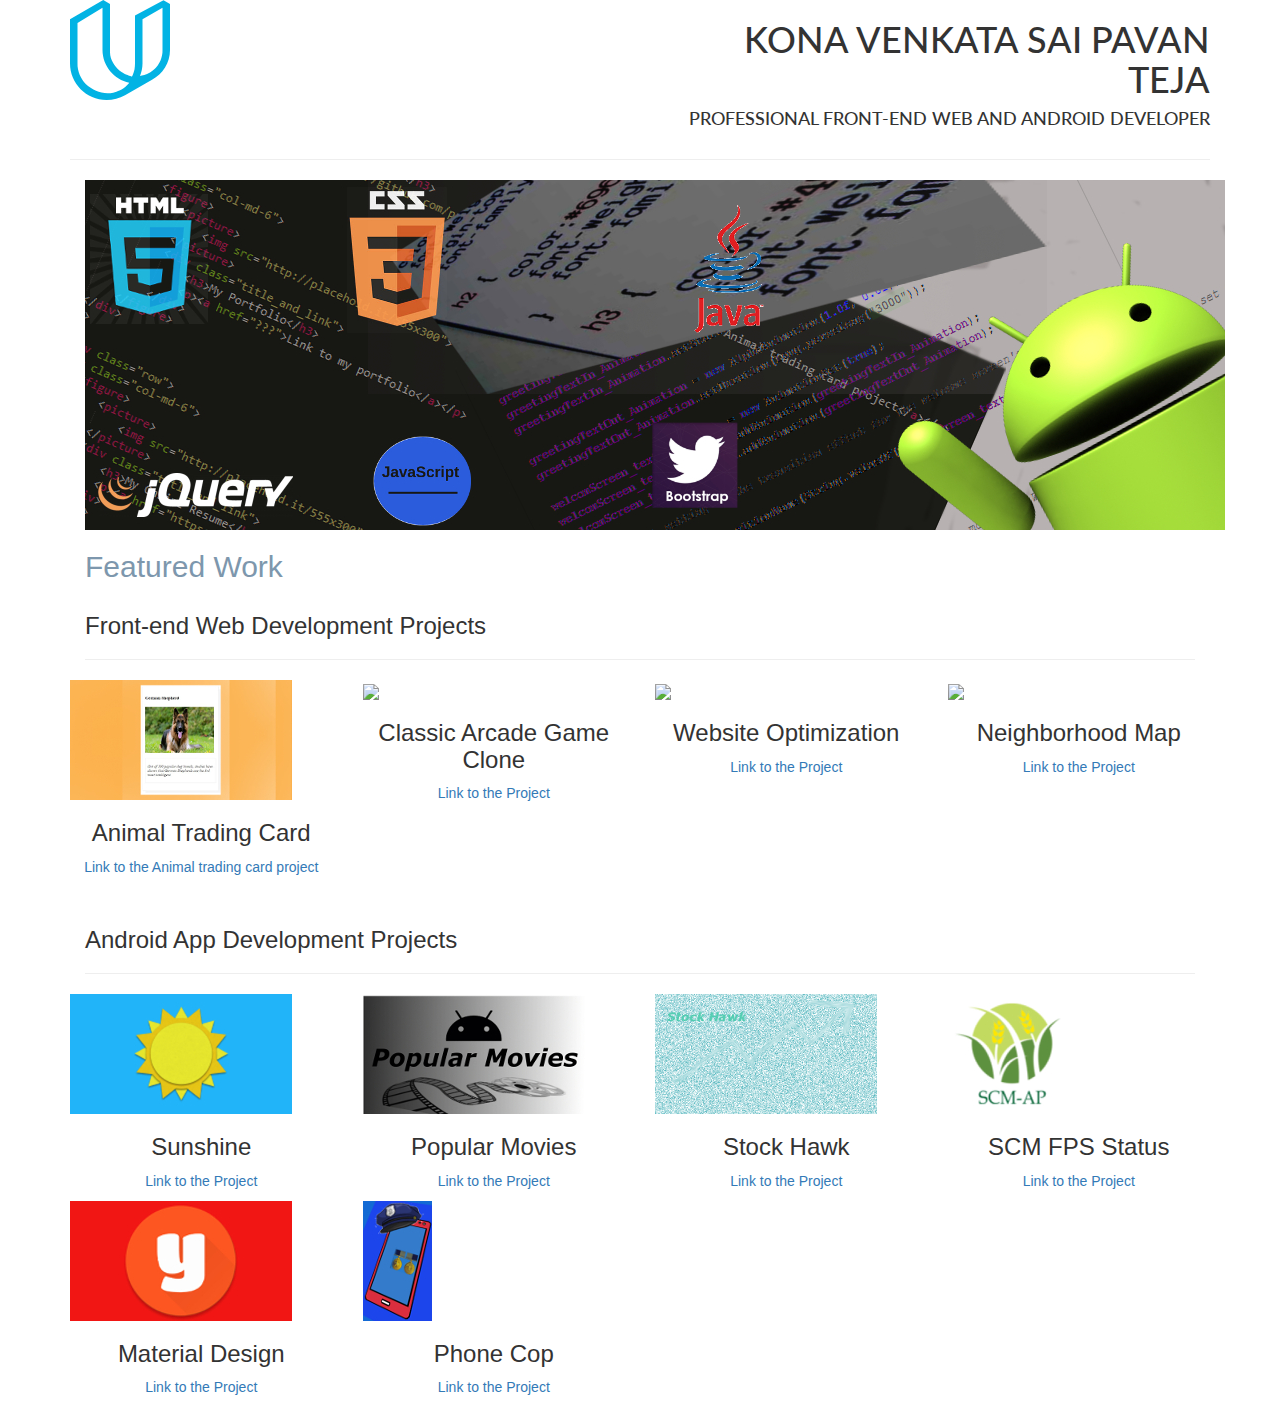
==== portfolio.html @ a53bf049 "initial commit" ====
<!DOCTYPE html>
<html>
<head>
	<title>My Portfolio</title>
	<meta charset="utf-8">
	<link rel="stylesheet" type="text/css" href="css/bootstrap.css">
	<link rel="stylesheet" type="text/css" href="css/myCssStyles.css">
	<link href="https://fonts.googleapis.com/css?family=Lato" rel="stylesheet">
</head>
<body>
	<header>
		<div class="container">
			<div class="row">
				<div class="logo col-md-6">
				     <figure>
				     	<picture>
				     		<img src="images/SVGs/udacity.svg" alt="This is the logo of Udacity Inc.">
				     	</picture>
				     </figure>
				 </div>    
				<div class="my_name_and_skill col-md-6">
					<h1 class="name">Kona Venkata Sai Pavan Teja</h1>
					<h4 class="skill">Professional Front-end Web and Android Developer</h4>
				</div>		
			</div>

			<hr class="line">	

		<section>
			<div class="main_image col-md-12">
				<figure>
					<picture>
						<img src="images/main_image.jpg">
					</picture>
				</figure>
			</div>
		</section>

		<section>
			<header>
				<div class="work_header col-md-12">
					<h2>Featured Work</h2>
				</div>
			</header>
			<hr>

			<section>
				<div class="col-md-12">
						<h3>Front-end Web Development Projects</h3>
						<hr>
				</div>

				<hr>
				<div class="row">
					<div class="col-md-3">
						<figure>
							<picture>
								<img src="images/animal-trading-card-logo.jpg">
							</picture>
							<div class="title_and_link">
								<h3>Animal Trading Card</h3>
								<p><a href="https://github.com/pa1-teja/Animal-trading-cards">Link to the Animal trading card project</a></p>
							</div>	
						</figure>
					</div>

				
						<div class="col-md-3">
							<figure>
								<picture>
									<img src="http://placehold.it/200x150">
								</picture>
									<div class="title_and_link">
										<h3>Classic Arcade Game Clone</h3>
										<p><a href="???">Link to the Project</a></p>
									</div>	
							</figure>
						</div>
					

				
					<div class="col-md-3">
						<figure>
							<picture>
								<img src="http://placehold.it/200x150">
							</picture>
							<div class="title_and_link">
								<h3>Website Optimization</h3>
								<p><a href="???">Link to the Project</a></p>
							</div>	
						</figure>
					</div>

					<div class="col-md-3">
						<figure>
							<picture>
								<img src="http://placehold.it/200x150">
							</picture>
							<div class="title_and_link">
								<h3>Neighborhood Map</h3>
								<p><a href="???">Link to the Project</a></p>
							</div>	
						</figure>
					</div>
					
			</section>


			<section>
				<div class="col-md-12">
						<h3>Android App Development Projects</h3>
						<hr>
				</div>
				<hr>

				<div class="row">
					<div class="col-md-3">
						<figure>
							<picture>
								<img src="images/Sunshine Android app Logo.jpg">
							</picture>
							<div class="title_and_link">
								<h3>Sunshine</h3>
								<p><a href="https://github.com/pa1-teja/SunShine">Link to the Project</a></p>
							</div>	
						</figure>
					</div>

					<div class="col-md-3">
						<figure>
							<picture>
								<img src="images/Popular Movies Android App Logo.jpg">
							</picture>
							<div class="title_and_link">
								<h3>Popular Movies</h3>
								<p><a href="https://github.com/pa1-teja/Popular-Movies">Link to the Project</a></p>
							</div>	
						</figure>
					</div>
								
				
					<div class="col-md-3">
						<figure>
							<picture>
								<img src="images/stock hawk.jpg">
							</picture>
							<div class="title_and_link">
								<h3>Stock Hawk</h3>
								<p><a href="https://github.com/pa1-teja/StockHawk">Link to the Project</a></p>
							</div>	
						</figure>
					</div>

					<div class="col-md-3">
						<figure>
							<picture>
								<img src="images/SCM_logo.jpg">
							</picture>
							<div class="title_and_link">
								<h3>SCM FPS Status</h3>
								<p><a href="https://github.com/pa1-teja/Joke-Teller">Link to the Project</a></p>
							</div>
						</figure>
					</div>
				
				
					<div class="col-md-3">
						<figure>
							<picture>
								<img src="images/Android Material Design project Logo.jpg">
							</picture>
							<div class="title_and_link">
								<h3>Material Design</h3>
								<p><a href="https://github.com/pa1-teja/P5-Make-Your-App-Material">Link to the Project</a></p>
							</div>	
						</figure>
					</div>

					<div class="col-md-3">
						<figure>
							<picture>
								<img src="images/phonceCop logo.jpg">
							</picture>
							<div class="title_and_link">
								<h3>Phone Cop</h3>
								<p><a href="https://github.com/pa1-teja/PhoneCop">Link to the Project</a></p>
							</div>	
						</figure>
					</div>
			</section>

		</section>

		</div>
	</header>

</body>
</html>
---- css/myCssStyles.css ----
.my_name_and_skill{
	text-align: end;
	font-family: 'Lato', sans-serif;
	text-transform: uppercase;
}

.work_header{
	color: #7d97ad;
}

.title_and_link{
	text-align: center;
}
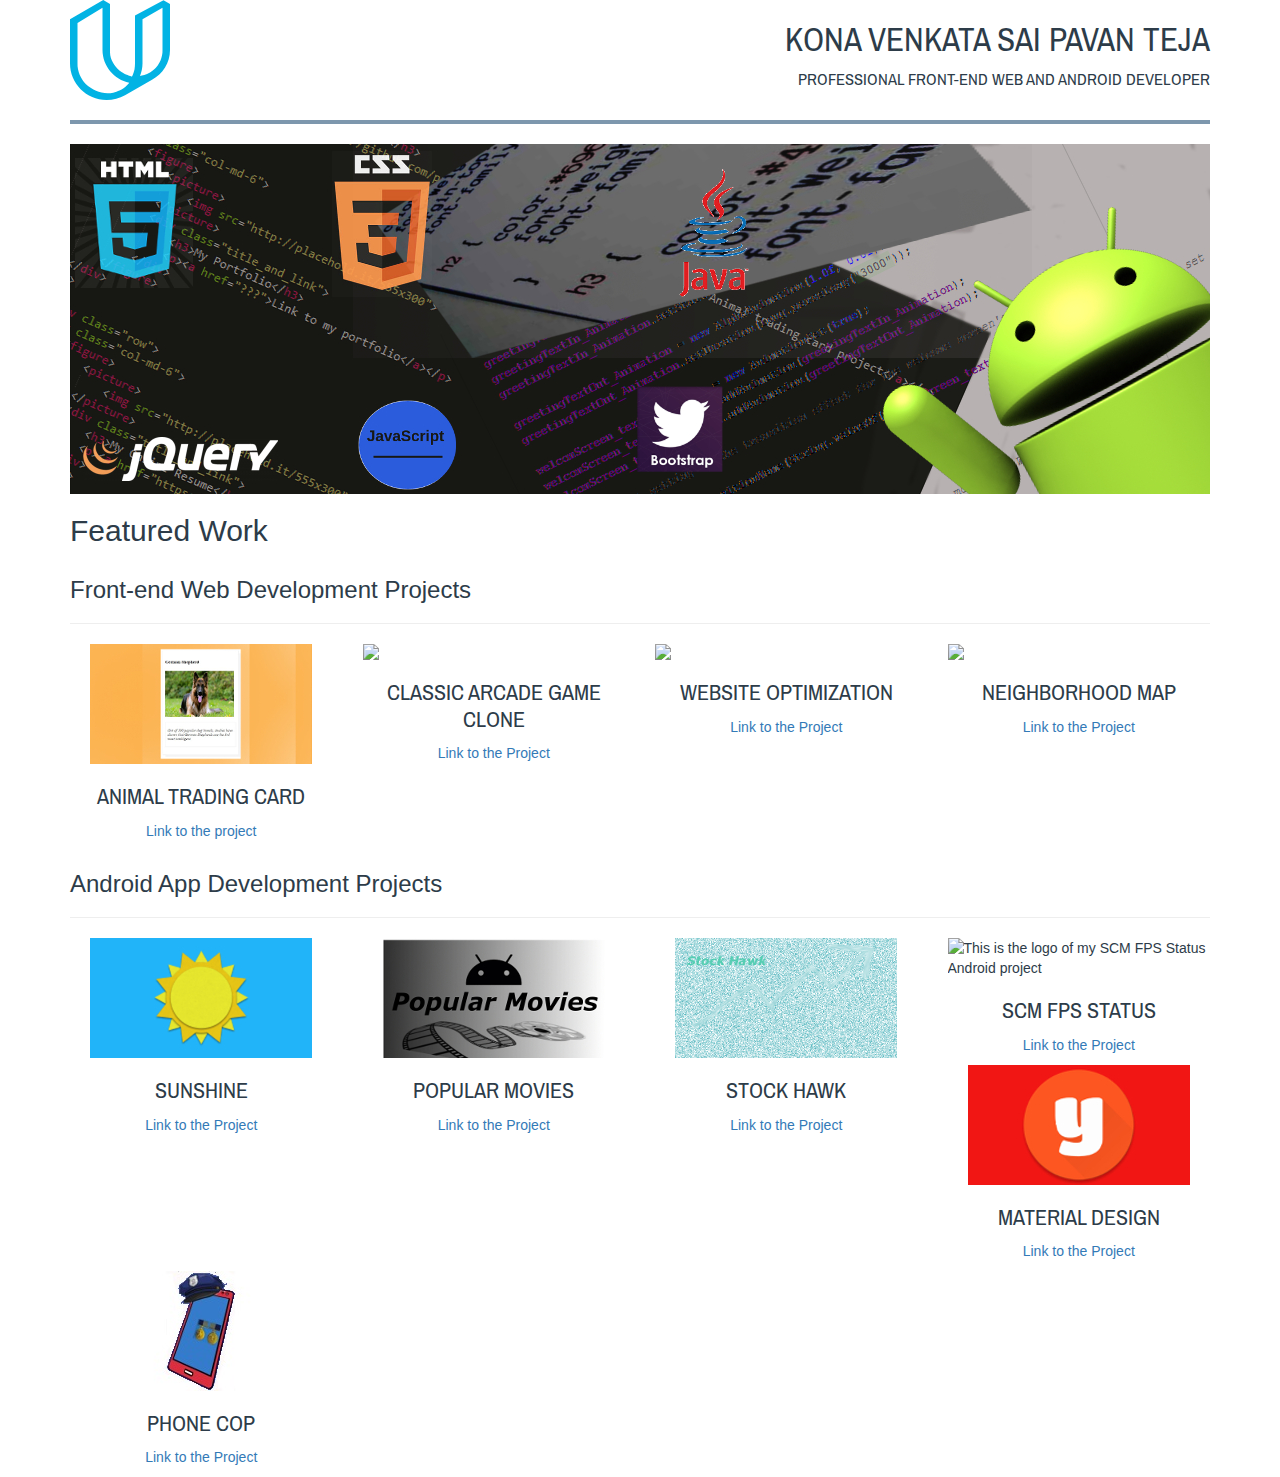
==== commit 0da20d3d: "final commit" ====
--- a/portfolio.html
+++ b/portfolio.html
@@ -3,196 +3,202 @@
 <head>
 	<title>My Portfolio</title>
 	<meta charset="utf-8">
-	<link rel="stylesheet" type="text/css" href="css/bootstrap.css">
+	<meta name=viewport content="width=device-width, initial-scale=1">
+	<link rel="stylesheet" type="text/css" href="css/bootstrap_v3.3.7.css">
 	<link rel="stylesheet" type="text/css" href="css/myCssStyles.css">
-	<link href="https://fonts.googleapis.com/css?family=Lato" rel="stylesheet">
+	<link href="https://fonts.googleapis.com/css?family=Pragati+Narrow" rel="stylesheet">
 </head>
-<body>
-	<header>
-		<div class="container">
+<body class="full_body">
+	<div class="container">
+		
+		<header class="logo_name_and_skill">
 			<div class="row">
-				<div class="logo col-md-6">
-				     <figure>
-				     	<picture>
-				     		<img src="images/SVGs/udacity.svg" alt="This is the logo of Udacity Inc.">
-				     	</picture>
-				     </figure>
-				 </div>    
-				<div class="my_name_and_skill col-md-6">
-					<h1 class="name">Kona Venkata Sai Pavan Teja</h1>
-					<h4 class="skill">Professional Front-end Web and Android Developer</h4>
-				</div>		
+				<div class="logo col-md-6 col-sm-6">
+					 <figure>
+					     	<picture>
+					     		<img class="img-responsive" src="images/SVGs/udacity.svg" alt="This is the logo of Udacity Inc.">
+					     	</picture>
+					 </figure>
+				</div>
+
+			
+				<div class="col-md-6 col-sm-6 my_name_and_skill">
+						<h1 class="name">Kona Venkata Sai Pavan Teja</h1>
+						<h4 class="skill">Professional Front-end Web and Android Developer</h4>
+				</div>					
 			</div>
-
-			<hr class="line">	
-
-		<section>
-			<div class="main_image col-md-12">
-				<figure>
-					<picture>
-						<img src="images/main_image.jpg">
-					</picture>
-				</figure>
+		</header>
+<!-- ------------------------------------------------------------------------------------------------------------------------- -->
+		<hr class="line">
+<!-- ------------------------------------------------------------------------------------------------------------------------- -->
+
+		<section id="my_main_image">
+			<!-- <div class="container"> -->
+				<div class="row">
+					<figure>
+						<picture>
+							<img class="center-block img-responsive" src="images/main_image.jpg" alt="This is the main image which displays all my skills.">
+						</picture>
+					</figure>			
+				</div>
+			<!-- </div>		 -->
+		</section>
+
+<!-- ------------------------------------------------------------------------------------------------------------------------- -->
+
+		<section id="my_featured_work">
+			
+			<div class="row">
+				<div class="col-md-12 col-sm-12">
+					<h2>Featured Work</h2>
+				</div>
 			</div>
-		</section>
-
-		<section>
-			<header>
-				<div class="work_header col-md-12">
-					<h2>Featured Work</h2>
-				</div>
-			</header>
-			<hr>
-
-			<section>
-				<div class="col-md-12">
-						<h3>Front-end Web Development Projects</h3>
-						<hr>
-				</div>
-
-				<hr>
+				
+			<section id="my_fend_projects">
+
 				<div class="row">
-					<div class="col-md-3">
-						<figure>
-							<picture>
-								<img src="images/animal-trading-card-logo.jpg">
-							</picture>
-							<div class="title_and_link">
-								<h3>Animal Trading Card</h3>
-								<p><a href="https://github.com/pa1-teja/Animal-trading-cards">Link to the Animal trading card project</a></p>
-							</div>	
-						</figure>
-					</div>
-
+					
+					<div class="col-md-12 col-sm-12">
+						<h3 class="category-title">Front-end Web Development Projects</h3>
+						<hr class="line2">
+					</div>
 				
-						<div class="col-md-3">
-							<figure>
-								<picture>
-									<img src="http://placehold.it/200x150">
-								</picture>
-									<div class="title_and_link">
-										<h3>Classic Arcade Game Clone</h3>
-										<p><a href="???">Link to the Project</a></p>
-									</div>	
-							</figure>
-						</div>
+					<div class=" col-md-3 col-sm-3">
+						<figure>
+							<picture>
+								<img class="center-block img-responsive" src="images/animal-trading-card-logo_222x120.jpg" alt="This is the image of my Animal-trading cards project.">
+							</picture>
+							<div class="title_and_link">
+								<h3 class="project-title">Animal Trading Card</h3>
+								<p><a href="https://github.com/pa1-teja/Animal-trading-cards">Link to the project</a></p>
+							</div>	
+						</figure>
+					</div>
+
+					<div class="  col-md-3 col-sm-3">
+						<figure>
+							<picture>
+								<img class="center-block img-responsive" src="http://placehold.it/200x150">
+							</picture>
+								<div class="title_and_link">
+									<h3 class="project-title">Classic Arcade Game Clone</h3>
+									<p><a href="???">Link to the Project</a></p>
+								</div>	
+						</figure>
+					</div>
+
+
+					<div class=" col-md-3 col-sm-3">
+						<figure>
+							<picture>
+								<img class="center-block img-responsive" src="http://placehold.it/200x150">
+							</picture>
+							<div class="title_and_link">
+								<h3 class="project-title">Website Optimization</h3>
+								<p><a href="???">Link to the Project</a></p>
+							</div>	
+						</figure>
+					</div>
+
+
+					<div class=" col-md-3 col-sm-3">
+						<figure>
+							<picture>
+								<img class="center-block img-responsive" src="http://placehold.it/200x150">
+							</picture>
+							<div class="title_and_link">
+								<h3 class="project-title">Neighborhood Map</h3>
+								<p><a href="???">Link to the Project</a></p>
+							</div>	
+						</figure>
+					</div>
+				</div>
+			</section>
+
+
+			<section id="my_android_projects">
+				<div class="row">
 					
-
-				
-					<div class="col-md-3">
-						<figure>
-							<picture>
-								<img src="http://placehold.it/200x150">
-							</picture>
-							<div class="title_and_link">
-								<h3>Website Optimization</h3>
-								<p><a href="???">Link to the Project</a></p>
-							</div>	
-						</figure>
-					</div>
-
-					<div class="col-md-3">
-						<figure>
-							<picture>
-								<img src="http://placehold.it/200x150">
-							</picture>
-							<div class="title_and_link">
-								<h3>Neighborhood Map</h3>
-								<p><a href="???">Link to the Project</a></p>
-							</div>	
-						</figure>
-					</div>
-					
-			</section>
-
-
-			<section>
-				<div class="col-md-12">
-						<h3>Android App Development Projects</h3>
-						<hr>
-				</div>
-				<hr>
-
-				<div class="row">
-					<div class="col-md-3">
-						<figure>
-							<picture>
-								<img src="images/Sunshine Android app Logo.jpg">
-							</picture>
-							<div class="title_and_link">
-								<h3>Sunshine</h3>
+					<div class="col-md-12 col-sm-12">
+						<h3 class="category-title">Android App Development Projects</h3>
+						<hr class="line2">
+					</div>
+
+					<div class="col-sm-3 col-md-3">
+						<figure>
+							<picture>
+								<img class="center-block img-responsive" src="images/Sunshine_Android_app_Logo_222x120.jpg" alt="This is the logo of my Sunshine Android project">
+							</picture>
+							<div class="title_and_link">
+								<h3 class="project-title">Sunshine</h3>
 								<p><a href="https://github.com/pa1-teja/SunShine">Link to the Project</a></p>
 							</div>	
 						</figure>
 					</div>
 
-					<div class="col-md-3">
-						<figure>
-							<picture>
-								<img src="images/Popular Movies Android App Logo.jpg">
-							</picture>
-							<div class="title_and_link">
-								<h3>Popular Movies</h3>
+					<div class="col-md-3 col-sm-3 ">
+						<figure>
+							<picture>
+								<img class="img-responsive center-block" src="images/Popular_Movies_Android_App_Logo_222x120.jpg" alt="This is the logo of my Popular Movies Android project">
+							</picture>
+							<div class="title_and_link">
+								<h3 class="project-title">Popular Movies</h3>
 								<p><a href="https://github.com/pa1-teja/Popular-Movies">Link to the Project</a></p>
 							</div>	
 						</figure>
 					</div>
-								
-				
-					<div class="col-md-3">
-						<figure>
-							<picture>
-								<img src="images/stock hawk.jpg">
-							</picture>
-							<div class="title_and_link">
-								<h3>Stock Hawk</h3>
+
+					<div class="col-md-3 col-sm-3 ">
+						<figure>
+							<picture>
+								<img class="img-responsive center-block" src="images/stock_hawk_222x120.jpg" alt="This is the logo of my Stock Hawk Android project">
+							</picture>
+							<div class="title_and_link">
+								<h3 class="project-title">Stock Hawk</h3>
 								<p><a href="https://github.com/pa1-teja/StockHawk">Link to the Project</a></p>
 							</div>	
 						</figure>
 					</div>
 
-					<div class="col-md-3">
-						<figure>
-							<picture>
-								<img src="images/SCM_logo.jpg">
-							</picture>
-							<div class="title_and_link">
-								<h3>SCM FPS Status</h3>
+					<div class="col-md-3 col-sm-3 ">
+						<figure>
+							<picture>
+								<img class="img-responsive center-block" src="images/SCM_FPS_Status_logo_222x120.jpg" alt="This is the logo of my SCM FPS Status Android project">
+							</picture>
+							<div class="title_and_link">
+								<h3 class="project-title">SCM FPS Status</h3>
 								<p><a href="https://github.com/pa1-teja/Joke-Teller">Link to the Project</a></p>
 							</div>
 						</figure>
 					</div>
-				
-				
-					<div class="col-md-3">
-						<figure>
-							<picture>
-								<img src="images/Android Material Design project Logo.jpg">
-							</picture>
-							<div class="title_and_link">
-								<h3>Material Design</h3>
+
+					<div class="col-md-3 col-sm-3 ">
+						<figure>
+							<picture>
+								<img class="img-responsive center-block" src="images/Android_Material_Design_project_Logo_222x120.jpg" alt="This is the logo of my Material Design Android project">
+							</picture>
+							<div class="title_and_link">
+								<h3 class="project-title">Material Design</h3>
 								<p><a href="https://github.com/pa1-teja/P5-Make-Your-App-Material">Link to the Project</a></p>
 							</div>	
 						</figure>
 					</div>
 
-					<div class="col-md-3">
-						<figure>
-							<picture>
-								<img src="images/phonceCop logo.jpg">
-							</picture>
-							<div class="title_and_link">
-								<h3>Phone Cop</h3>
+
+					<div class="col-md-3 col-sm-3 ">
+						<figure>
+							<picture>
+								<img class="img-responsive center-block" src="images/Phone_Cop_Logo_222x120.jpg" alt="This is the logo of my Phone Cop Android project">
+							</picture>
+							<div class="title_and_link">
+								<h3 class="project-title">Phone Cop</h3>
 								<p><a href="https://github.com/pa1-teja/PhoneCop">Link to the Project</a></p>
 							</div>	
 						</figure>
 					</div>
+				</div>	
 			</section>
-
 		</section>
-
-		</div>
-	</header>
-
-</body>
+	</div>	
+ </body>
 </html>--- a/css/myCssStyles.css
+++ b/css/myCssStyles.css
@@ -1,13 +1,31 @@
-.my_name_and_skill{
-	text-align: end;
-	font-family: 'Lato', sans-serif;
-	text-transform: uppercase;
-}
+	*{
+		box-sizing: border-box;
+		color:  #2d3c49;
+	}
 
-.work_header{
-	color: #7d97ad;
-}
+	.my_name_and_skill{
+		text-align: end;
+		font-family: 'Pragati Narrow', sans-serif;
+		text-transform: uppercase;
+	}
 
-.title_and_link{
-	text-align: center;
-}+	.work_header{
+		color: #7d97ad;
+	}
+
+	.title_and_link{
+		text-align: center;
+	}
+
+	.project-title{
+		text-transform: uppercase;
+		color: #2d3c49;
+		font-family: 'Pragati Narrow', sans-serif;
+	}
+
+ 	.line{
+		border-color: #7d97ad;
+   	    height: 3px;
+    	color: #7d97ad; 
+    	background-color: #7d97ad; 
+	}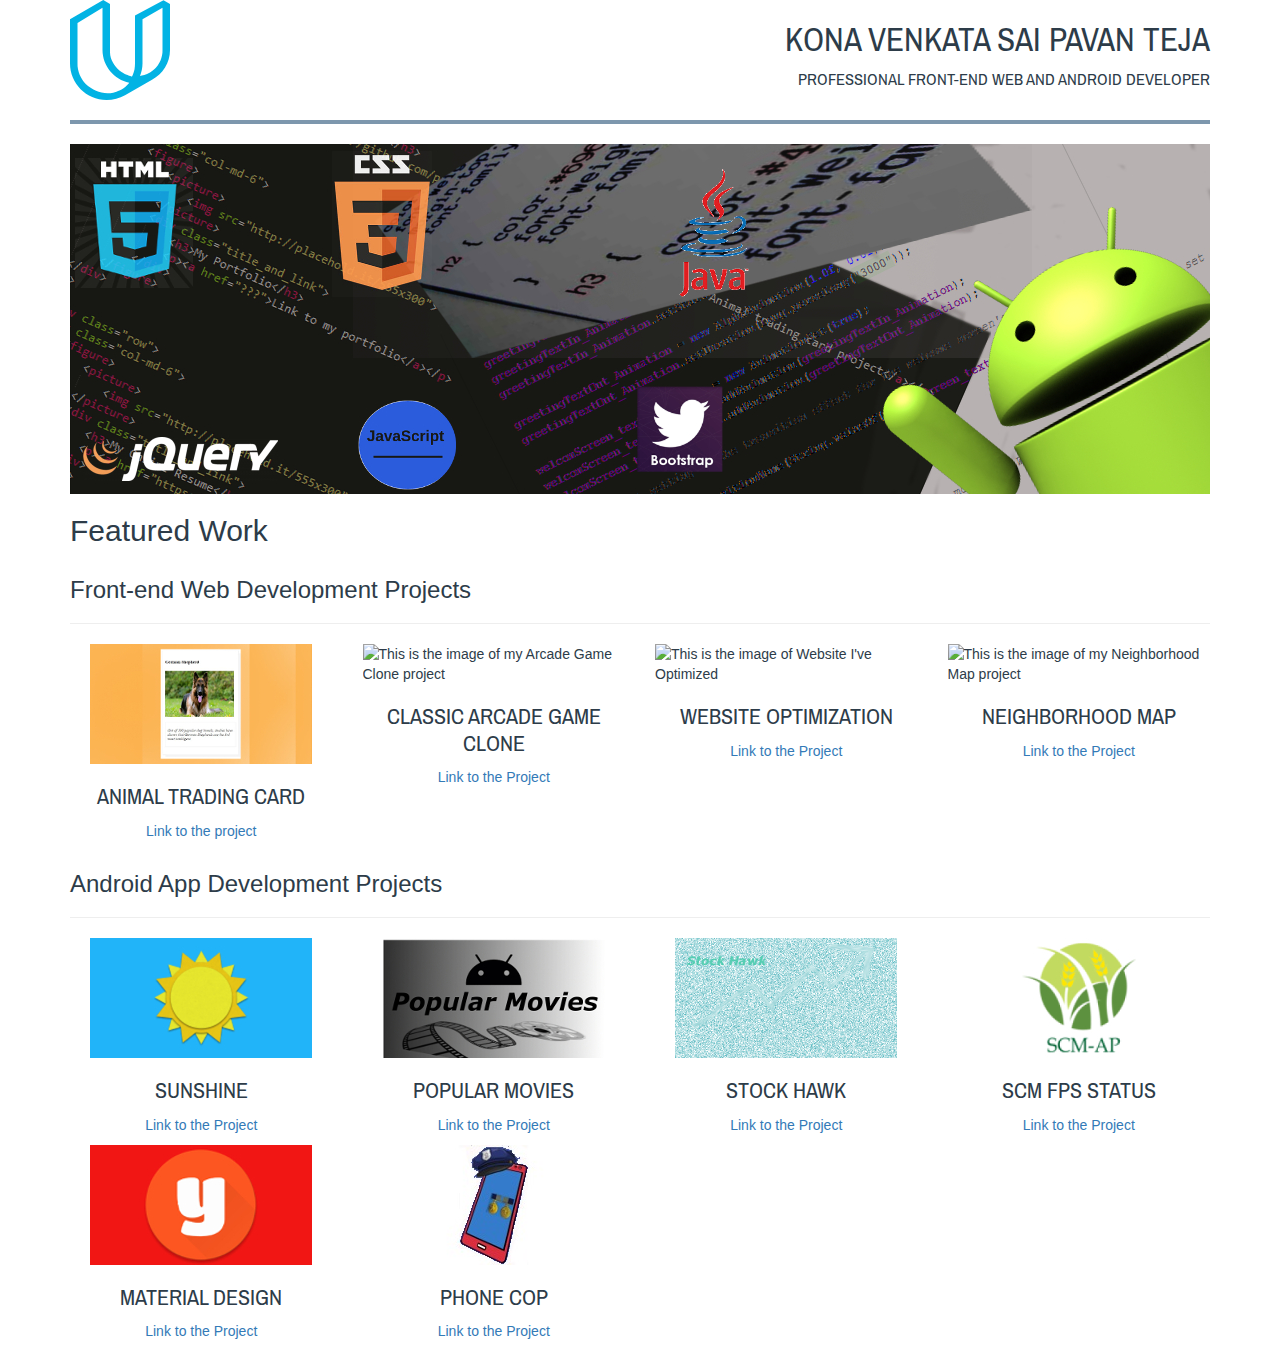
==== commit 67cbc09b: "final commit" ====
--- a/portfolio.html
+++ b/portfolio.html
@@ -78,7 +78,7 @@
 					<div class="  col-md-3 col-sm-3">
 						<figure>
 							<picture>
-								<img class="center-block img-responsive" src="http://placehold.it/200x150">
+								<img class="center-block img-responsive" src="http://placehold.it/200x150" alt="This is the image of my Arcade Game Clone project">
 							</picture>
 								<div class="title_and_link">
 									<h3 class="project-title">Classic Arcade Game Clone</h3>
@@ -91,7 +91,7 @@
 					<div class=" col-md-3 col-sm-3">
 						<figure>
 							<picture>
-								<img class="center-block img-responsive" src="http://placehold.it/200x150">
+								<img class="center-block img-responsive" src="http://placehold.it/200x150" alt="This is the image of Website I've Optimized ">
 							</picture>
 							<div class="title_and_link">
 								<h3 class="project-title">Website Optimization</h3>
@@ -104,7 +104,7 @@
 					<div class=" col-md-3 col-sm-3">
 						<figure>
 							<picture>
-								<img class="center-block img-responsive" src="http://placehold.it/200x150">
+								<img class="center-block img-responsive" src="http://placehold.it/200x150" alt="This is the image of my Neighborhood Map project">
 							</picture>
 							<div class="title_and_link">
 								<h3 class="project-title">Neighborhood Map</h3>
